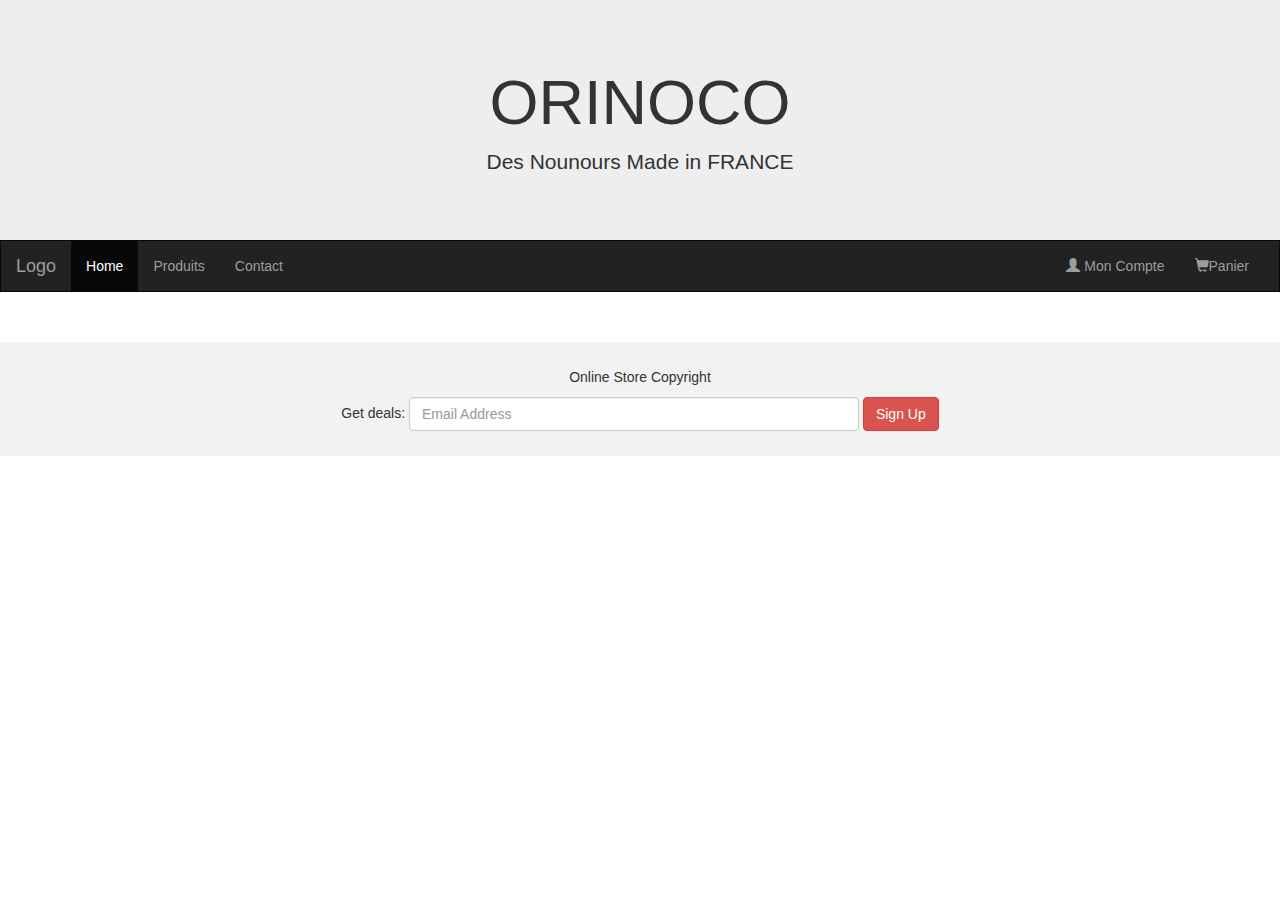
==== front-end/index.html @ 19839ece "fisrt commit" ====
<!DOCTYPE html>
<html lang="en">
  <head>
    <title>Bootstrap Example</title>
    <meta charset="utf-8" />
    <meta name="viewport" content="width=device-width, initial-scale=1" />
    <link
      rel="stylesheet"
      href="https://maxcdn.bootstrapcdn.com/bootstrap/3.4.1/css/bootstrap.min.css"
    />
    <link rel="stylesheet" type="text/css" href="style.css" />
    <script src="https://ajax.googleapis.com/ajax/libs/jquery/3.5.1/jquery.min.js"></script>
    <script src="https://maxcdn.bootstrapcdn.com/bootstrap/3.4.1/js/bootstrap.min.js"></script>
  </head>
  <body>
    <div class="jumbotron">
      <div class="container text-center">
        <h1>ORINOCO</h1>
        <p>Des Nounours Made in FRANCE</p>
      </div>
    </div>

    <nav class="navbar navbar-inverse">
      <div class="container-fluid">
        <div class="navbar-header">
          <button
            type="button"
            class="navbar-toggle"
            data-toggle="collapse"
            data-target="#myNavbar"
          >
            <span class="icon-bar"></span>
            <span class="icon-bar"></span>
            <span class="icon-bar"></span>
          </button>
          <a class="navbar-brand" href="#">Logo</a>
        </div>
        <div class="collapse navbar-collapse" id="myNavbar">
          <ul class="nav navbar-nav">
            <li class="active"><a href="#">Home</a></li>
            <li><a href="#">Produits</a></li>
            <li><a href="#">Contact</a></li>
          </ul>
          <ul class="nav navbar-nav navbar-right">
            <li>
              <a href="#"
                ><span class="glyphicon glyphicon-user"></span> Mon Compte</a
              >
            </li>
            <li>
              <a href="#"
                ><span class="glyphicon glyphicon-shopping-cart"></span>Panier
              </a>
            </li>
          </ul>
        </div>
      </div>
    </nav>
     <main class="elementMain col-md-12">
     </main>
    <footer class="container-fluid text-center">
      <p>Online Store Copyright</p>
      <form class="form-inline">
        Get deals:
        <input
          type="email"
          class="form-control"
          size="50"
          placeholder="Email Address"
        />
        <button type="button" class="btn btn-danger">Sign Up</button>
      </form>
    </footer>
    <script src="main.js"></script>
    <script src="products.js"></script>
  </body>
</html>
</script>
</body>
</html>
---- front-end/style.css ----
/* Remove the navbar's default rounded borders and increase the bottom margin */
.navbar {
  margin-bottom: 50px;
  border-radius: 0;
}

/* Remove the jumbotron's default bottom margin */
.jumbotron {
  margin-bottom: 0;
}

/* Add a gray background color and some padding to the footer */
footer {
  background-color: #f2f2f2;
  padding: 25px;
}

.items{
  border: solid;
  border-radius: 10px;
  width:200px;
}
.elementMain{
  display: flex;
  flex-wrap: wrap;
}

.card-nounours{
  box-shadow: 0 10px 20px lavender;
  margin-top: 30px;
  border-radius: 20px;

}

.footer-nounours{
  background-color: rgb(159, 183, 189);
  border-radius: 0px 0px 20px 20px;
  text-align: center;
}

.nounours{
  height: 200px;
  width: 100%;
  border-radius: 20px 20px 0px 0px;

}
.cardProducts{
  border: solid;
  text-align: center;
}
ul{
  list-style: none;
}

.teddiesImg{
  width: 200px;
}

.name , .price{
  text-align: center;
}

.btn-click{
  border-radius: 5px;
  background-color:rgb(165, 134, 155);
  margin-bottom: 20px;
}
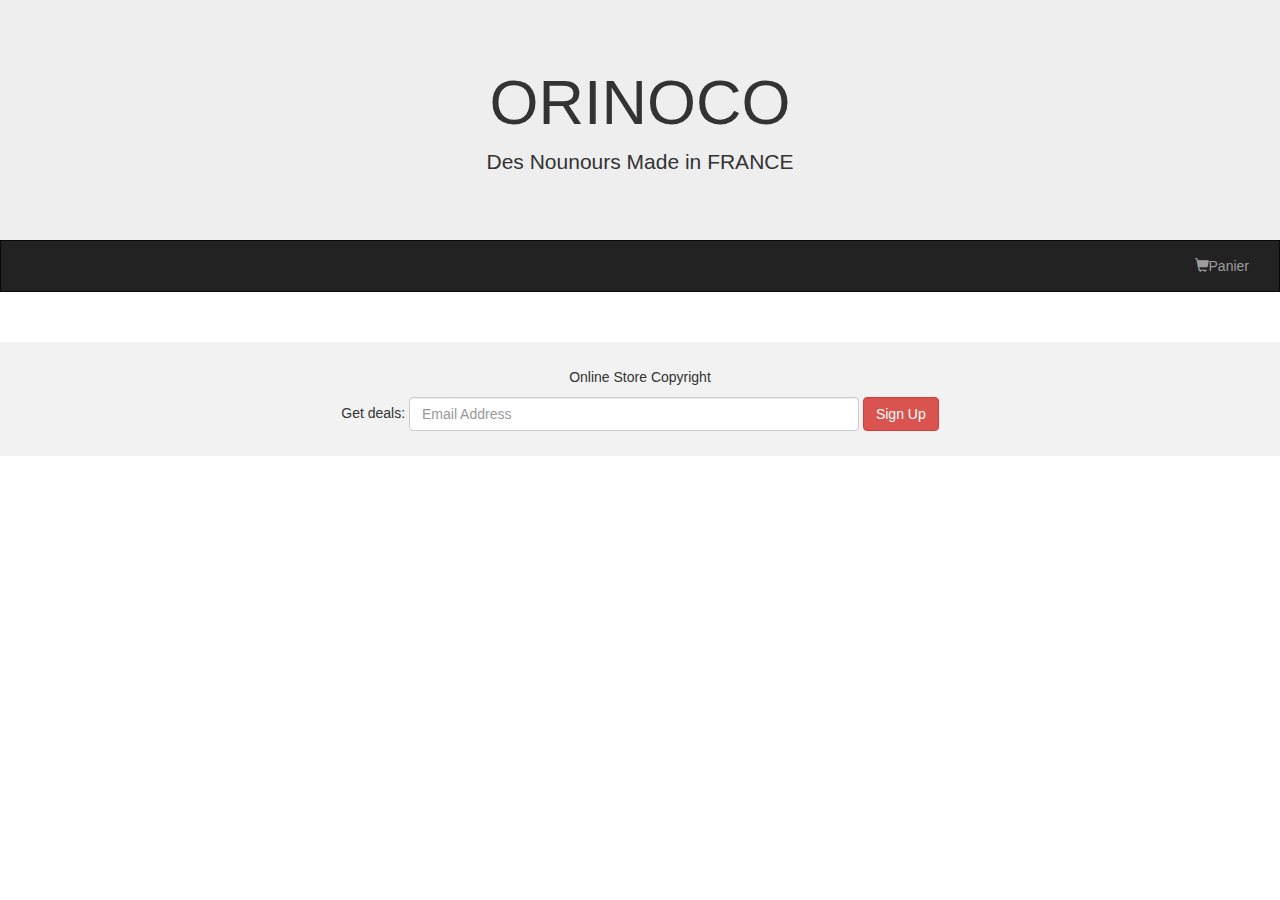
==== commit 3d03a596: "ajout des ancre pour chaque pages" ====
--- a/front-end/index.html
+++ b/front-end/index.html
@@ -33,22 +33,15 @@
             <span class="icon-bar"></span>
             <span class="icon-bar"></span>
           </button>
-          <a class="navbar-brand" href="#">Logo</a>
         </div>
         <div class="collapse navbar-collapse" id="myNavbar">
           <ul class="nav navbar-nav">
-            <li class="active"><a href="#">Home</a></li>
-            <li><a href="#">Produits</a></li>
-            <li><a href="#">Contact</a></li>
+            
           </ul>
           <ul class="nav navbar-nav navbar-right">
+            
             <li>
-              <a href="#"
-                ><span class="glyphicon glyphicon-user"></span> Mon Compte</a
-              >
-            </li>
-            <li>
-              <a href="#"
+              <a href="cart.html"
                 ><span class="glyphicon glyphicon-shopping-cart"></span>Panier
               </a>
             </li>
